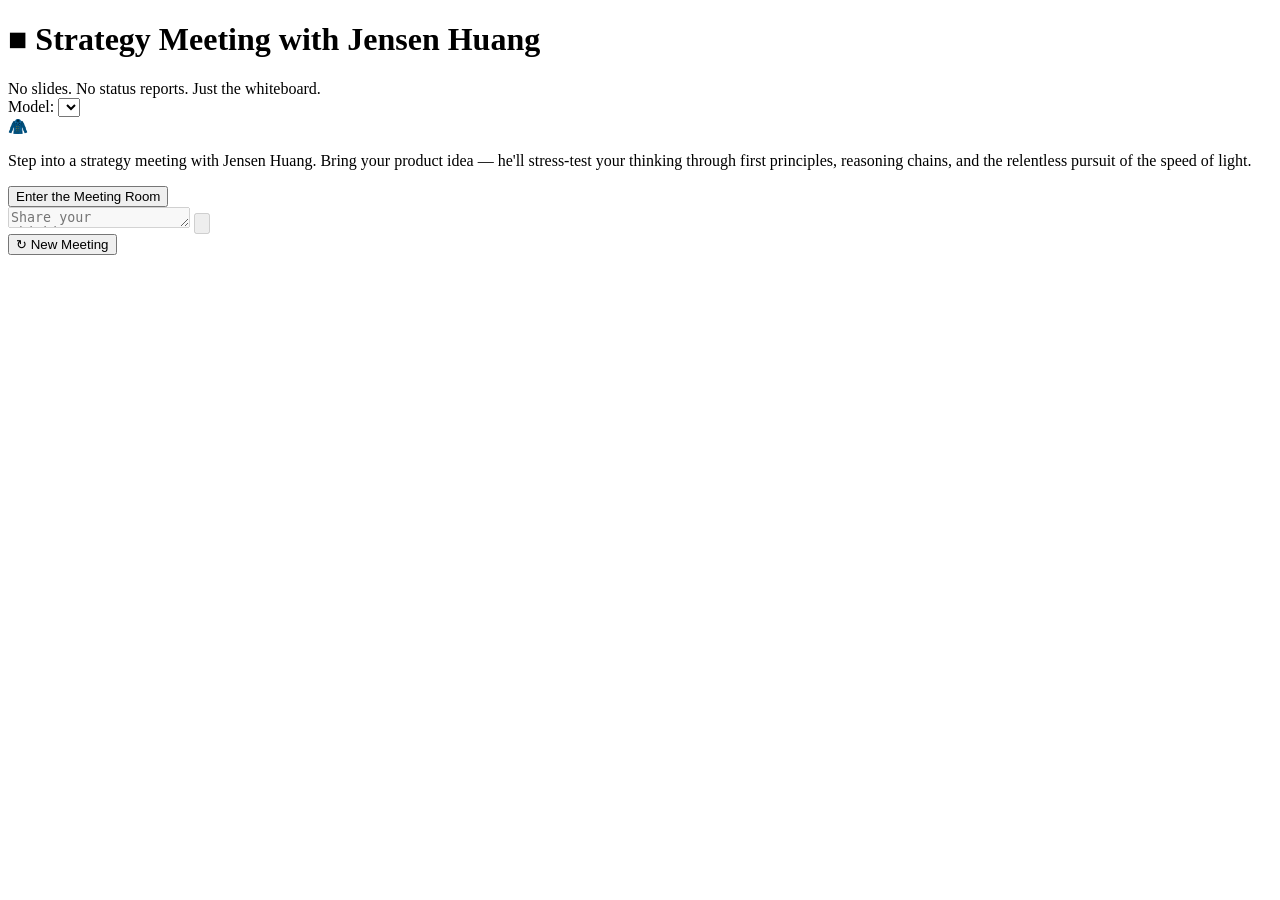
==== virtual-jensen-web/static/index.html @ 345d7dd8 "Add web app: interactive Strategy Meeting with Jensen Huang - FastAPI backend with streaming SSE res" ====
<!DOCTYPE html>
<html lang="en">
<head>
    <meta charset="UTF-8">
    <meta name="viewport" content="width=device-width, initial-scale=1.0">
    <title>Strategy Meeting with Jensen Huang</title>
    <link rel="stylesheet" href="/static/style.css">
    <link rel="icon" href="data:image/svg+xml,<svg xmlns=%22http://www.w3.org/2000/svg%22 viewBox=%220 0 100 100%22><text y=%22.9em%22 font-size=%2290%22>🧥</text></svg>">
</head>
<body>
    <div class="app">
        <header class="header">
            <h1><span class="nvidia-green">■</span> Strategy Meeting with Jensen Huang</h1>
            <div class="subtitle">No slides. No status reports. Just the whiteboard.</div>
            <div class="model-selector">
                <label for="model-select">Model:</label>
                <select id="model-select"></select>
            </div>
        </header>

        <div class="chat-container" id="chat-container">
            <div class="welcome" id="welcome">
                <div class="icon">🧥</div>
                <p>
                    Step into a strategy meeting with Jensen Huang.
                    Bring your product idea — he'll stress-test your thinking
                    through first principles, reasoning chains, and the
                    relentless pursuit of the speed of light.
                </p>
                <button class="start-btn" id="start-btn">Enter the Meeting Room</button>
            </div>
        </div>

        <div class="input-area">
            <div class="input-wrapper">
                <textarea
                    id="message-input"
                    placeholder="Share your thinking..."
                    rows="1"
                    disabled
                ></textarea>
                <button id="send-btn" disabled>
                    <svg viewBox="0 0 24 24" xmlns="http://www.w3.org/2000/svg">
                        <path d="M2.01 21L23 12 2.01 3 2 10l15 2-15 2z"/>
                    </svg>
                </button>
            </div>
            <div class="new-meeting">
                <button id="new-meeting-btn">↻ New Meeting</button>
            </div>
        </div>
    </div>

    <script src="/static/app.js"></script>
</body>
</html>
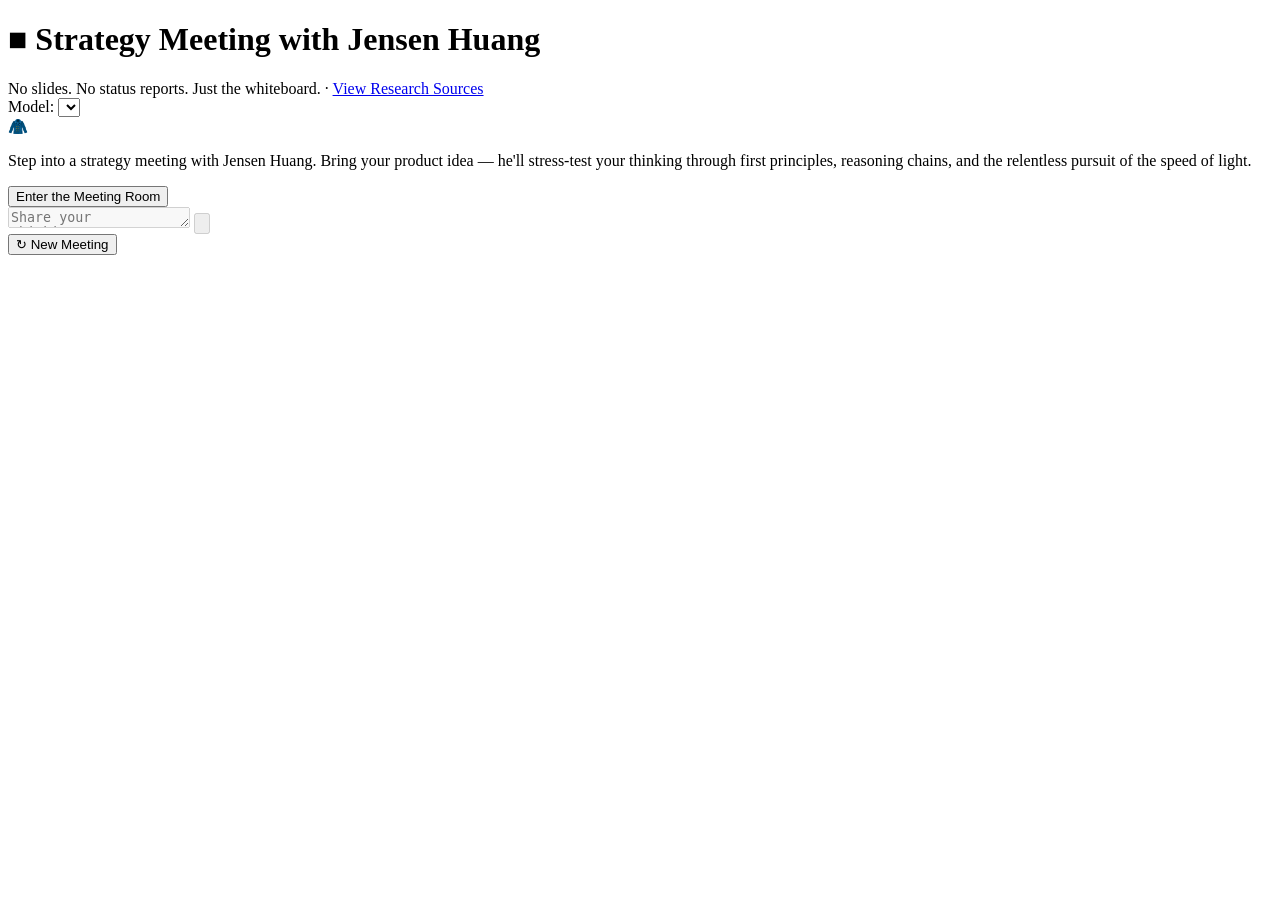
==== commit bb5f7589: "Add Research Sources page to web app - /research page renders full annotated bibliography (26 source" ====
--- a/virtual-jensen-web/static/index.html
+++ b/virtual-jensen-web/static/index.html
@@ -11,7 +11,7 @@
     <div class="app">
         <header class="header">
             <h1><span class="nvidia-green">■</span> Strategy Meeting with Jensen Huang</h1>
-            <div class="subtitle">No slides. No status reports. Just the whiteboard.</div>
+            <div class="subtitle">No slides. No status reports. Just the whiteboard. · <a href="/research" class="research-link">View Research Sources</a></div>
             <div class="model-selector">
                 <label for="model-select">Model:</label>
                 <select id="model-select"></select>
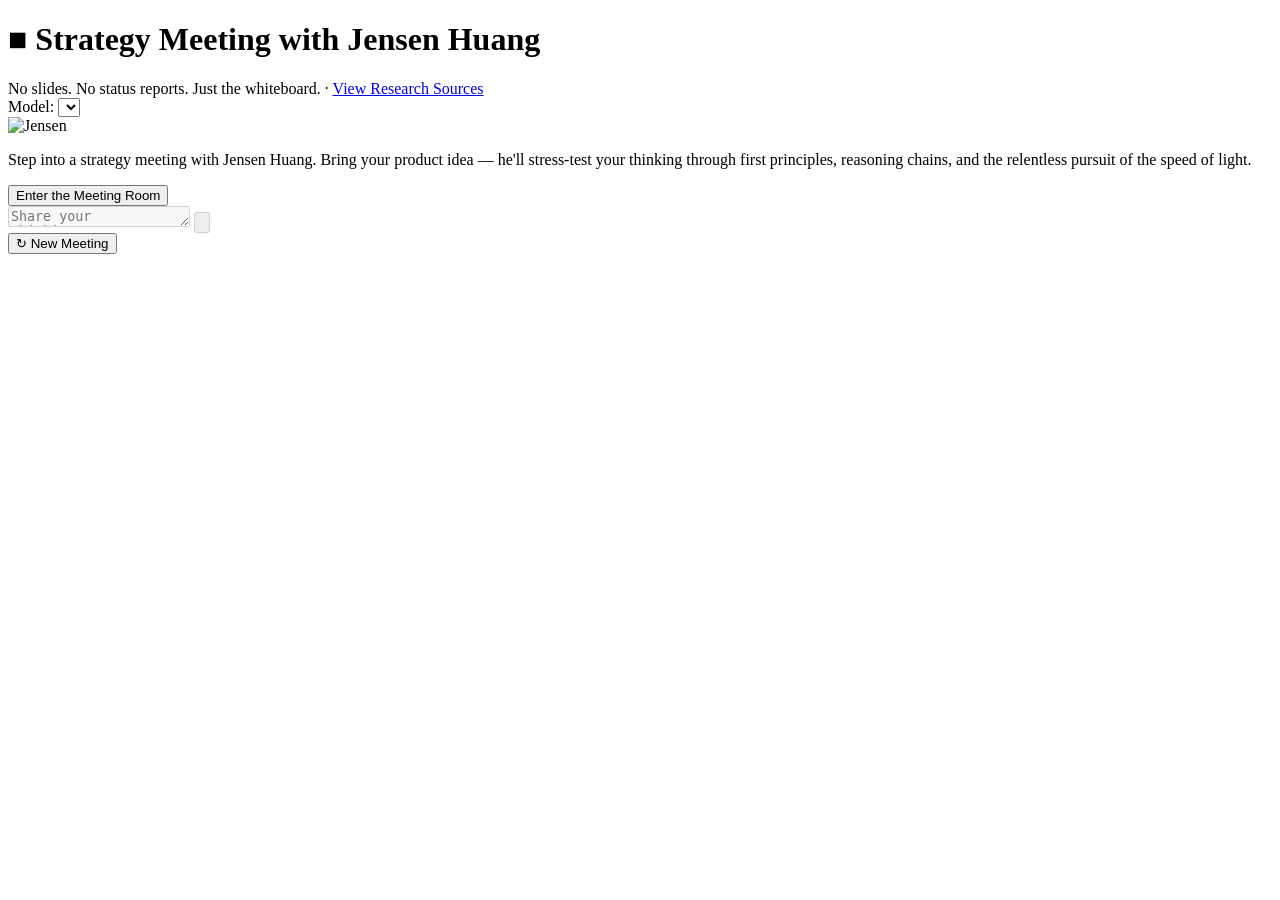
==== commit bec1919b: "Replace coat emoji with leather jacket SVG avatar Consistent across all platforms — no more emoji re" ====
--- a/virtual-jensen-web/static/index.html
+++ b/virtual-jensen-web/static/index.html
@@ -20,7 +20,7 @@
 
         <div class="chat-container" id="chat-container">
             <div class="welcome" id="welcome">
-                <div class="icon">🧥</div>
+                <div class="icon"><img src="/static/jensen-avatar.svg" alt="Jensen" style="width:80px;height:80px"></div>
                 <p>
                     Step into a strategy meeting with Jensen Huang.
                     Bring your product idea — he'll stress-test your thinking
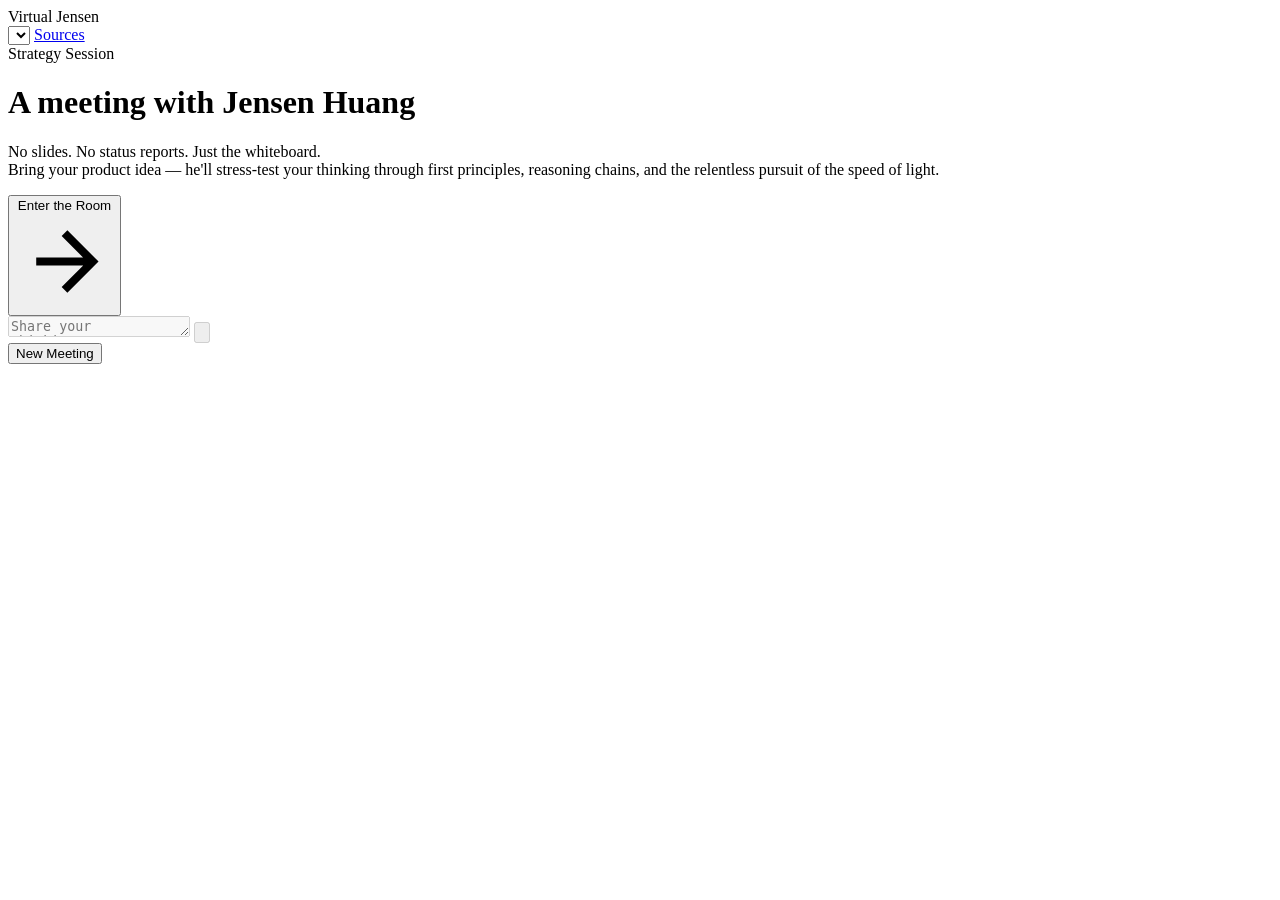
==== commit fe72a8fb: "redesign: sleek NVIDIA War Room UI - Typography: Syne (display) + Outfit (body) — sharp, modern pair" ====
--- a/virtual-jensen-web/static/index.html
+++ b/virtual-jensen-web/static/index.html
@@ -4,49 +4,62 @@
     <meta charset="UTF-8">
     <meta name="viewport" content="width=device-width, initial-scale=1.0">
     <title>Strategy Meeting with Jensen Huang</title>
+    <link rel="preconnect" href="https://fonts.googleapis.com">
+    <link rel="preconnect" href="https://fonts.gstatic.com" crossorigin>
+    <link href="https://fonts.googleapis.com/css2?family=Syne:wght@600;700;800&family=Outfit:ital,wght@0,300;0,400;0,500;0,600;1,400&display=swap" rel="stylesheet">
     <link rel="stylesheet" href="/static/style.css">
-    <link rel="icon" href="data:image/svg+xml,<svg xmlns=%22http://www.w3.org/2000/svg%22 viewBox=%220 0 100 100%22><text y=%22.9em%22 font-size=%2290%22>🧥</text></svg>">
+    <link rel="icon" href="data:image/svg+xml,<svg xmlns=%22http://www.w3.org/2000/svg%22 viewBox=%220 0 100 100%22><rect x=%2215%22 y=%2215%22 width=%2270%22 height=%2270%22 fill=%22%2376b900%22/%3E</svg>">
 </head>
 <body>
+    <div class="noise"></div>
     <div class="app">
         <header class="header">
-            <h1><span class="nvidia-green">■</span> Strategy Meeting with Jensen Huang</h1>
-            <div class="subtitle">No slides. No status reports. Just the whiteboard. · <a href="/research" class="research-link">View Research Sources</a></div>
-            <div class="model-selector">
-                <label for="model-select">Model:</label>
-                <select id="model-select"></select>
+            <div class="brand">
+                <span class="brand-mark"></span>
+                <span class="brand-text">Virtual Jensen</span>
+            </div>
+            <div class="header-right">
+                <select id="model-select" aria-label="Model"></select>
+                <a href="/research" class="header-link">Sources</a>
             </div>
         </header>
 
         <div class="chat-container" id="chat-container">
             <div class="welcome" id="welcome">
-                <div class="icon"><img src="/static/jensen-avatar.svg" alt="Jensen" style="width:80px;height:80px"></div>
-                <p>
-                    Step into a strategy meeting with Jensen Huang.
-                    Bring your product idea — he'll stress-test your thinking
-                    through first principles, reasoning chains, and the
-                    relentless pursuit of the speed of light.
-                </p>
-                <button class="start-btn" id="start-btn">Enter the Meeting Room</button>
+                <div class="welcome-inner">
+                    <div class="welcome-badge">Strategy Session</div>
+                    <h1 class="welcome-title">
+                        <span class="welcome-pre">A meeting with</span>
+                        Jensen Huang
+                    </h1>
+                    <p class="welcome-desc">
+                        No slides. No status reports. Just the whiteboard.<br>
+                        Bring your product idea &mdash; he'll stress-test your thinking
+                        through first principles, reasoning chains, and the relentless
+                        pursuit of the speed of light.
+                    </p>
+                    <button class="start-btn" id="start-btn">
+                        Enter the Room
+                        <svg class="btn-icon" viewBox="0 0 24 24" fill="none" stroke="currentColor" stroke-width="2"><path d="M5 12h14M12 5l7 7-7 7"/></svg>
+                    </button>
+                </div>
             </div>
         </div>
 
         <div class="input-area">
-            <div class="input-wrapper">
+            <div class="input-row">
                 <textarea
                     id="message-input"
                     placeholder="Share your thinking..."
                     rows="1"
                     disabled
                 ></textarea>
-                <button id="send-btn" disabled>
-                    <svg viewBox="0 0 24 24" xmlns="http://www.w3.org/2000/svg">
-                        <path d="M2.01 21L23 12 2.01 3 2 10l15 2-15 2z"/>
-                    </svg>
+                <button id="send-btn" disabled aria-label="Send">
+                    <svg viewBox="0 0 24 24" fill="none" stroke="currentColor" stroke-width="2" stroke-linecap="round" stroke-linejoin="round"><line x1="22" y1="2" x2="11" y2="13"/><polygon points="22 2 15 22 11 13 2 9 22 2"/></svg>
                 </button>
             </div>
-            <div class="new-meeting">
-                <button id="new-meeting-btn">↻ New Meeting</button>
+            <div class="input-footer">
+                <button id="new-meeting-btn">New Meeting</button>
             </div>
         </div>
     </div>
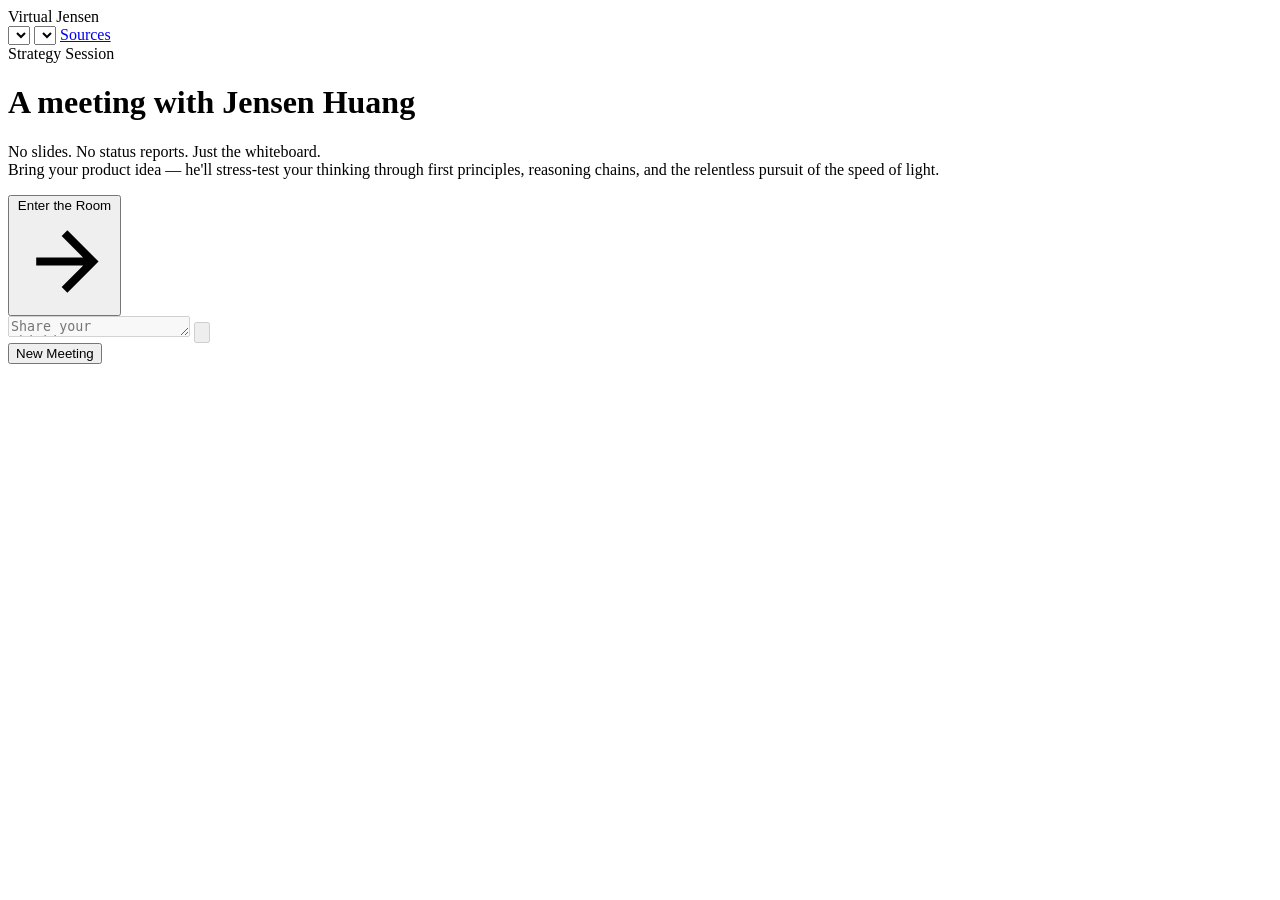
==== commit 9026c894: "feat: add personality modes — Approachable vs Full Jensen Two modes selectable from the header dropd" ====
--- a/virtual-jensen-web/static/index.html
+++ b/virtual-jensen-web/static/index.html
@@ -6,7 +6,7 @@
     <title>Strategy Meeting with Jensen Huang</title>
     <link rel="preconnect" href="https://fonts.googleapis.com">
     <link rel="preconnect" href="https://fonts.gstatic.com" crossorigin>
-    <link href="https://fonts.googleapis.com/css2?family=Syne:wght@600;700;800&family=Outfit:ital,wght@0,300;0,400;0,500;0,600;1,400&display=swap" rel="stylesheet">
+    <link href="https://fonts.googleapis.com/css2?family=DM+Sans:ital,opsz,wght@0,9..40,300;0,9..40,400;0,9..40,500;0,9..40,600;0,9..40,700;0,9..40,800;1,9..40,400&display=swap" rel="stylesheet">
     <link rel="stylesheet" href="/static/style.css">
     <link rel="icon" href="data:image/svg+xml,<svg xmlns=%22http://www.w3.org/2000/svg%22 viewBox=%220 0 100 100%22><rect x=%2215%22 y=%2215%22 width=%2270%22 height=%2270%22 fill=%22%2376b900%22/%3E</svg>">
 </head>
@@ -19,6 +19,7 @@
                 <span class="brand-text">Virtual Jensen</span>
             </div>
             <div class="header-right">
+                <select id="mode-select" aria-label="Mode"></select>
                 <select id="model-select" aria-label="Model"></select>
                 <a href="/research" class="header-link">Sources</a>
             </div>
@@ -60,6 +61,25 @@
             </div>
             <div class="input-footer">
                 <button id="new-meeting-btn">New Meeting</button>
+                <div class="export-group" id="export-group" style="display:none">
+                    <button id="export-summary-btn" title="Generate a shareable summary">Summary</button>
+                    <button id="export-transcript-btn" title="Download full chat transcript">Transcript</button>
+                </div>
+            </div>
+        </div>
+    </div>
+
+    <!-- Export modal -->
+    <div class="modal-overlay" id="export-modal" style="display:none">
+        <div class="modal">
+            <div class="modal-header">
+                <h2 id="modal-title">Summary</h2>
+                <button class="modal-close" id="modal-close">&times;</button>
+            </div>
+            <div class="modal-body" id="modal-body"></div>
+            <div class="modal-actions">
+                <button id="modal-copy">Copy</button>
+                <button id="modal-download">Download .md</button>
             </div>
         </div>
     </div>
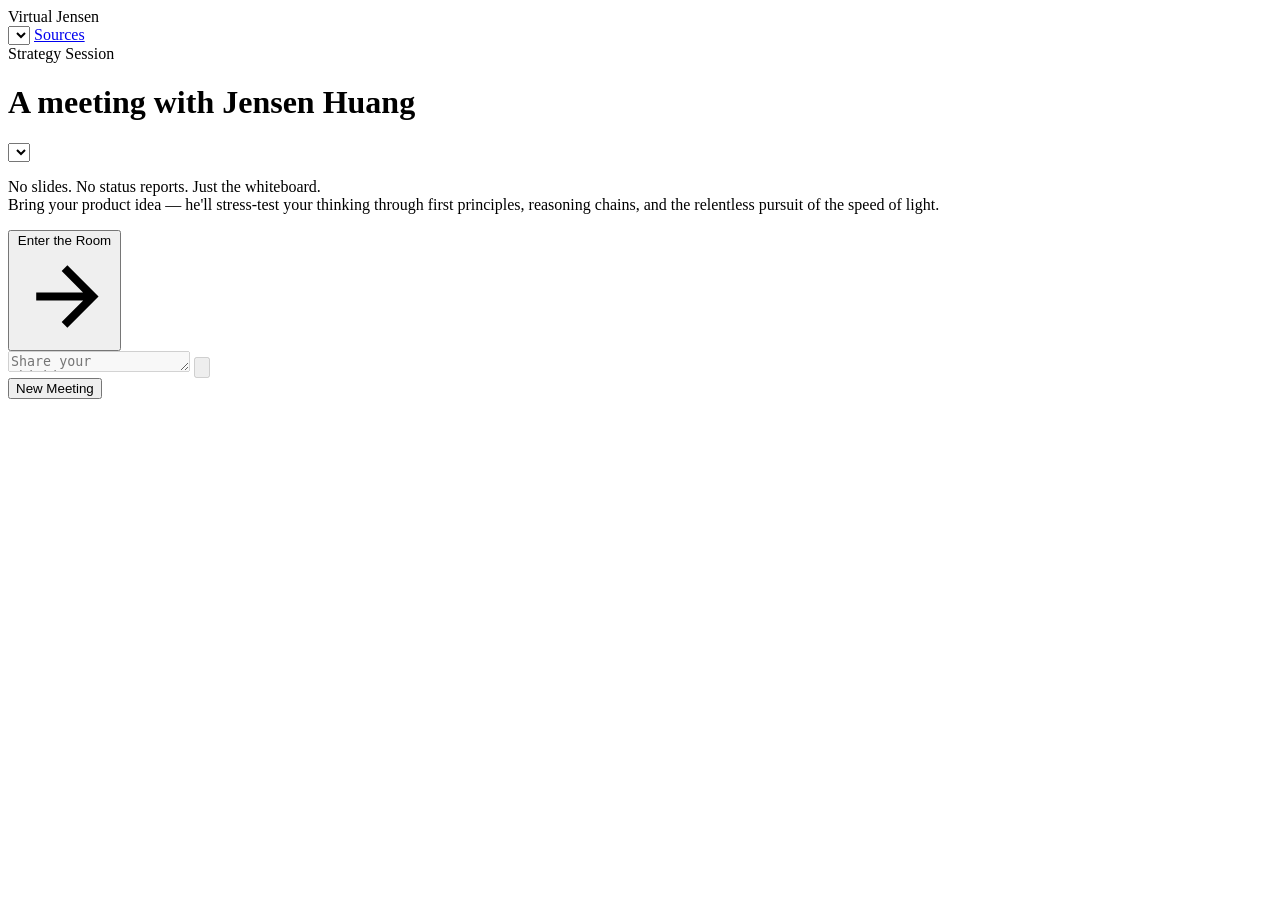
==== commit 11c39284: "fix: move mode picker to welcome screen under Jensen's name Renamed to "Intense Jensen" / "Approacha" ====
--- a/virtual-jensen-web/static/index.html
+++ b/virtual-jensen-web/static/index.html
@@ -19,7 +19,6 @@
                 <span class="brand-text">Virtual Jensen</span>
             </div>
             <div class="header-right">
-                <select id="mode-select" aria-label="Mode"></select>
                 <select id="model-select" aria-label="Model"></select>
                 <a href="/research" class="header-link">Sources</a>
             </div>
@@ -33,6 +32,9 @@
                         <span class="welcome-pre">A meeting with</span>
                         Jensen Huang
                     </h1>
+                    <div class="mode-picker">
+                        <select id="mode-select" aria-label="Mode"></select>
+                    </div>
                     <p class="welcome-desc">
                         No slides. No status reports. Just the whiteboard.<br>
                         Bring your product idea &mdash; he'll stress-test your thinking
